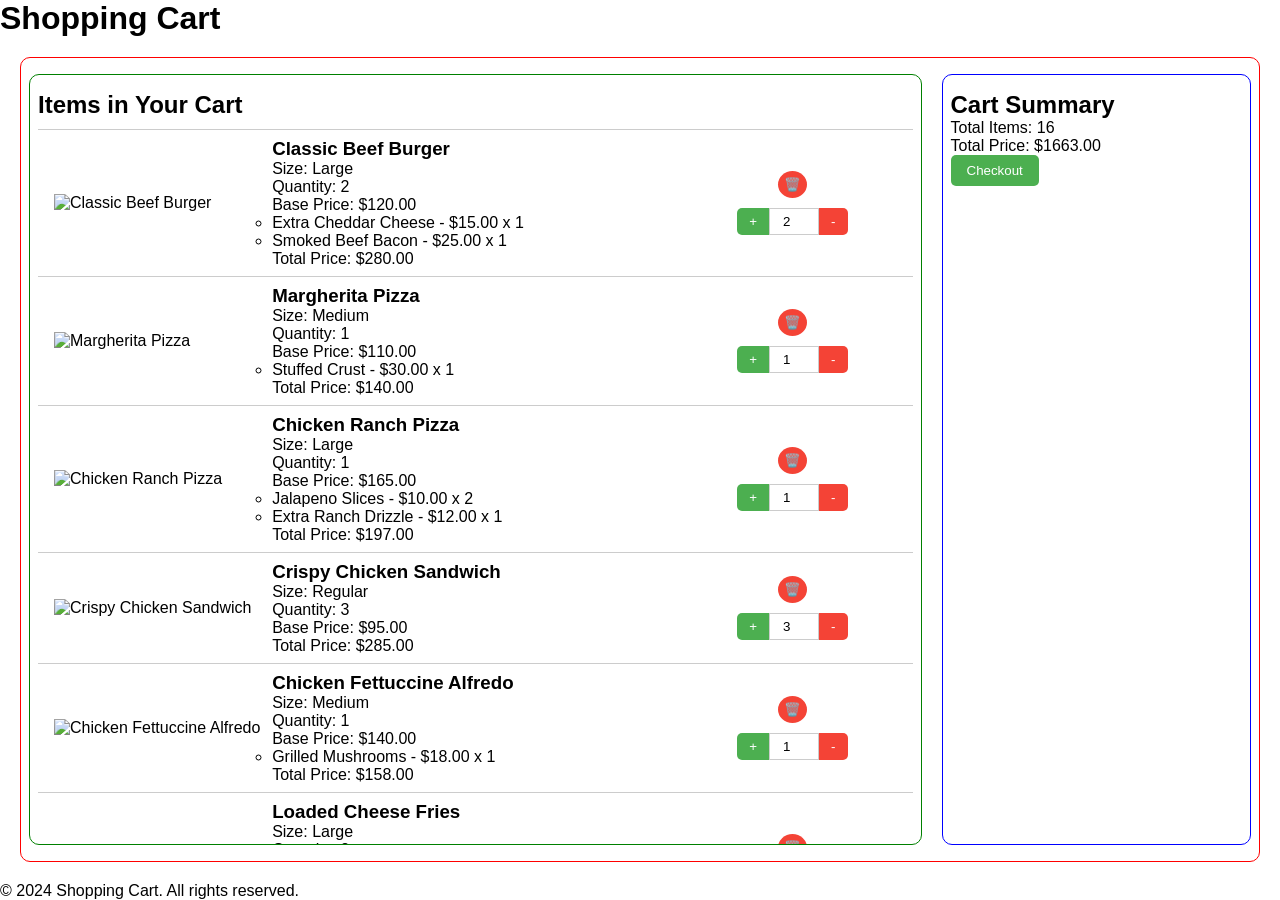
==== Shopping Cart_Page/ShoppingCart.html @ 245c481b "added Cart page (Not finished)" ====
<!doctype html>
<html lang="en">
  <head>
    <meta charset="UTF-8" />
    <meta
      name="viewport"
      content="width=device-width, initial-scale=1.0"
    />
    <title>Shopping Cart</title>
    <link rel="stylesheet" href="ShoppingCart.css" />
  </head>
  <body id="cart-page">
    <header>
      <h1>Shopping Cart</h1>
    </header>
    <main id="cart-layout">
      <section id="cart-items">
        <h2>Items in Your Cart</h2>
        <ul id="cart-items-list"></ul>
      </section>
      <section id="cart-summary">
        <h2>Cart Summary</h2>
        <p>Total Items: <span id="total-items">0</span></p>
        <p>Total Price: $<span id="total-price">0.00</span></p>
        <button id="checkout-button">Checkout</button>
      </section>
    </main>
    <footer>
      <p>&copy; 2024 Shopping Cart. All rights reserved.</p>
    </footer>
    <script src="ShoppingCart.js"></script>
  </body>
</html>
---- Shopping Cart_Page/ShoppingCart.css ----
* {
  margin: 0;
  padding: 0;
  box-sizing: border-box;
}
#cart-page {
  font-family: Arial, sans-serif;
  height: 100vh;
  overflow: hidden;
  display: flex;
  flex-direction: column;
}
#cart-layout {
  min-height: 0;

  flex: 1;
  display: flex;
  border: 1px solid red;
  border-radius: 10px;
  padding: 16px 8px;
  justify-content: space-between;
  gap: 20px;
  margin: 20px;
}
#cart-items {
  overflow-y: auto;
  flex: 3;
  h2:after {
    content: "";
    display: block;
    border-bottom: 1px solid #ccc;
    margin-top: 10px;
  }
  flex: 3;
  border: 1px solid green;
  border-radius: 10px;
  padding: 16px 8px;
  width: 60%;
  list-style-type: none;
}
.cart-item {
  flex: 0 0 1;

  display: flex;
  justify-content: space-between;
  align-items: center;
  padding: 8px 16px;
  border-bottom: 1px solid #ccc;
}
.cart-item-image {
  object-fit: cover;
  width: 150px;
  flex: 1;
  border-radius: 0px 5px 5px 0px;
}
.cart-item-details {
  flex: 2;
  padding-left: 10px;
}
.cart-item-actions {
  display: flex;
  flex: 1;
  flex-direction: column;
  justify-content: space-around;
  align-items: center;
  gap: 10px;
}
.remove-item-button {
  background-color: #f44336;
  text-align: center;
  padding: 6px;
  border: none;
  border-radius: 50%;
  cursor: pointer;
  transition: all 0.3s ease;
  &:hover {
    background-color: black;
    padding: 10px;
  }
}
.quantity-controls {
  display: flex;
  align-items: center;
  gap: 0px;
}
.plus-item-button {
  background-color: #4caf50;
  color: white;
  padding: 6px 12px;
  border: none;
  border-radius: 5px 0px 0px 5px;
  cursor: pointer;
}
.quantity-input {
  width: 50px;
  height: 27px;
  text-align: center;
  border: 1px solid #ccc;

  padding: 4px;
}
.minus-item-button {
  background-color: #f44336;
  color: white;
  padding: 6px 12px;
  border: none;
  border-radius: 0px 5px 5px 0px;
  cursor: pointer;
}
#cart-summary {
  flex: 1;
  border: 1px solid blue;
  border-radius: 10px;
  padding: 16px 8px;
  width: 30%;
}
#checkout-button {
  background-color: #4caf50;
  color: white;
  padding: 8px 16px;
  border: none;
  border-radius: 5px;
  cursor: pointer;
}
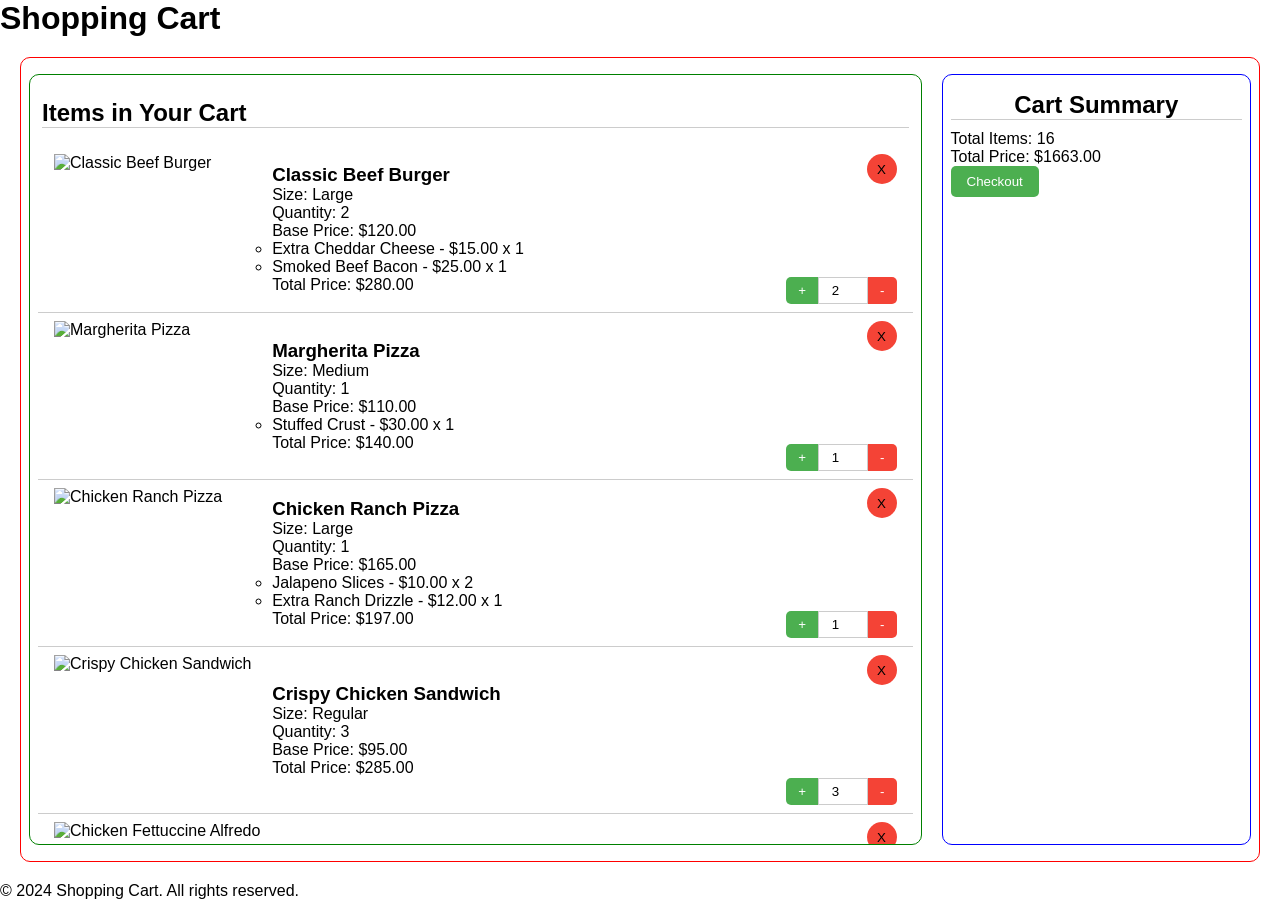
==== commit 807d251c: "small changes" ====
--- a/Shopping Cart_Page/ShoppingCart.html
+++ b/Shopping Cart_Page/ShoppingCart.html
@@ -2,10 +2,7 @@
 <html lang="en">
   <head>
     <meta charset="UTF-8" />
-    <meta
-      name="viewport"
-      content="width=device-width, initial-scale=1.0"
-    />
+    <meta name="viewport" content="width=device-width, initial-scale=1.0" />
     <title>Shopping Cart</title>
     <link rel="stylesheet" href="ShoppingCart.css" />
   </head>
@@ -15,7 +12,11 @@
     </header>
     <main id="cart-layout">
       <section id="cart-items">
-        <h2>Items in Your Cart</h2>
+        <div id="cart-items-header">
+          <h2>Items in Your Cart</h2>
+          
+        </div>
+
         <ul id="cart-items-list"></ul>
       </section>
       <section id="cart-summary">
--- a/Shopping Cart_Page/ShoppingCart.css
+++ b/Shopping Cart_Page/ShoppingCart.css
@@ -22,15 +22,33 @@
   gap: 20px;
   margin: 20px;
 }
-#cart-items {
-  overflow-y: auto;
-  flex: 3;
+#cart-items-header {
+  position: sticky;
+  top: -16px;
+  background-color: white;
+  z-index: 1;
+  padding-bottom: 10px;
+  display: flex;
+  justify-content: space-between;
+  align-items: center;
+  padding: 8px 4px;
+
+  h2 {
+    width: 100%;
+    display: block;
+    margin-bottom: 10px;
+  }
   h2:after {
     content: "";
     display: block;
     border-bottom: 1px solid #ccc;
-    margin-top: 10px;
   }
+}
+/* cart items list styling */
+#cart-items {
+  overflow-y: auto;
+  flex: 3;
+
   flex: 3;
   border: 1px solid green;
   border-radius: 10px;
@@ -50,6 +68,7 @@
 .cart-item-image {
   object-fit: cover;
   width: 150px;
+  height: 150px;
   flex: 1;
   border-radius: 0px 5px 5px 0px;
 }
@@ -61,21 +80,26 @@
   display: flex;
   flex: 1;
   flex-direction: column;
-  justify-content: space-around;
-  align-items: center;
+  justify-content: space-between;
+  align-items: flex-end;
+  align-self: stretch;
   gap: 10px;
 }
+
 .remove-item-button {
   background-color: #f44336;
+  width: 30px;
+  height: 30px;
+
   text-align: center;
-  padding: 6px;
   border: none;
   border-radius: 50%;
   cursor: pointer;
   transition: all 0.3s ease;
   &:hover {
     background-color: black;
-    padding: 10px;
+    color: white;
+    transform: scale(1.1);
   }
 }
 .quantity-controls {
@@ -107,12 +131,21 @@
   border-radius: 0px 5px 5px 0px;
   cursor: pointer;
 }
+/* cart summary styling */
 #cart-summary {
   flex: 1;
   border: 1px solid blue;
   border-radius: 10px;
   padding: 16px 8px;
-  width: 30%;
+}
+#cart-summary h2 {
+  margin-bottom: 10px;
+  text-align: center;
+  &::after {
+    content: "";
+    display: block;
+    border-bottom: 1px solid #ccc;
+  }
 }
 #checkout-button {
   background-color: #4caf50;
